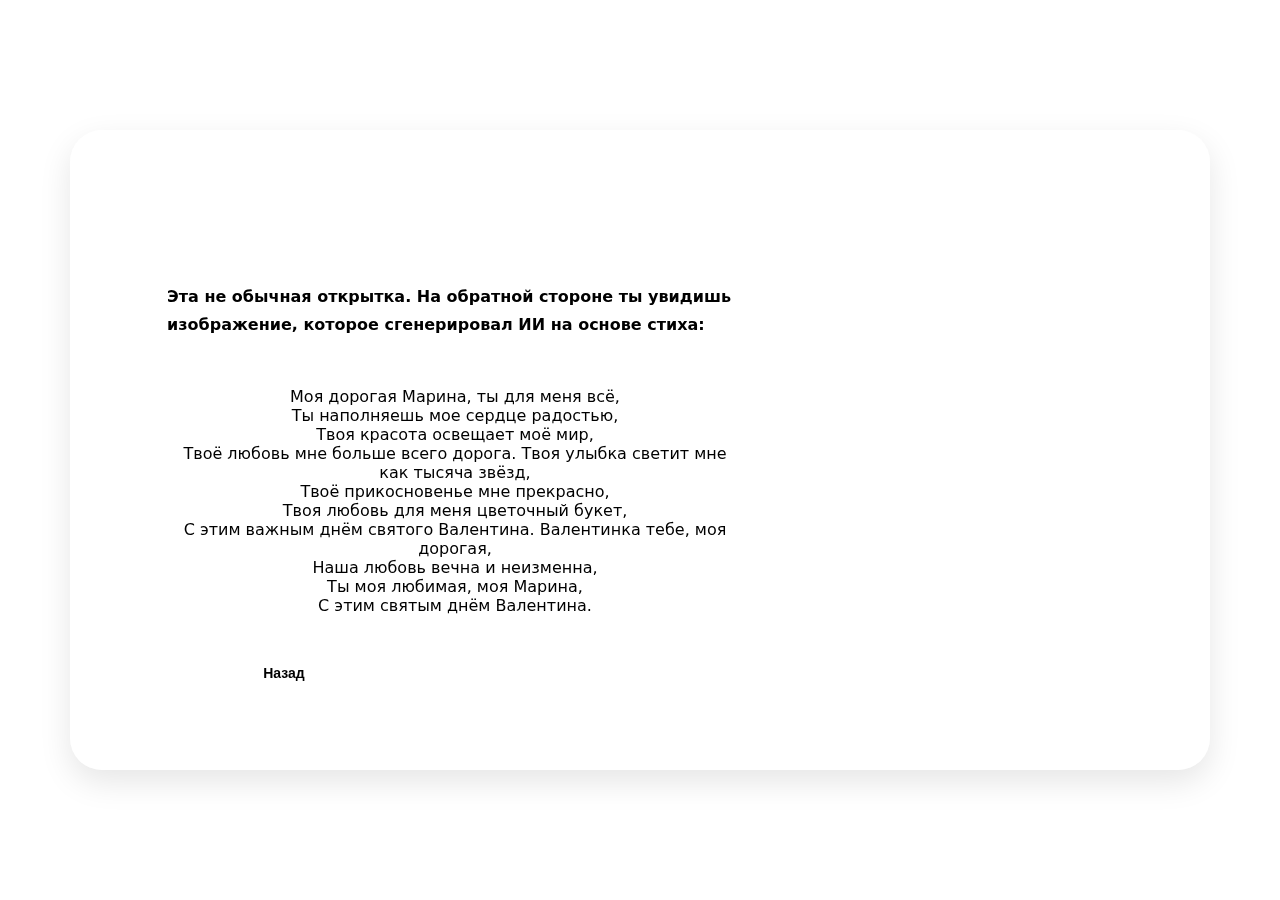
==== aboutcard.html @ 6618b9d2 "e" ====
<!DOCTYPE html>
<html lang="en">
<head>
    <meta charset="UTF-8">
    <meta http-equiv="X-UA-Compatible" content="IE=edge">
    <meta name="viewport" content="width=device-width, initial-scale=1.0">
    <title>Про открытку</title>
    <link rel="stylesheet" type="text/css" rel="noopener" target="_blank" href="style.css">

<script type="module" src="script.js"></script>
</head>
<body>
<!-- Canvas -->
<canvas class="orb-canvas"></canvas>
<!-- Overlay -->
<div class="overlay">
  <!-- Overlay inner wrapper -->
  <div class="overlay__inner">
    <!-- Title -->
    <h1 class="overlay__title">
      <span class="text-gradient">Про открытку</span>
    </h1>
    <!-- Description -->
    <p class="overlay__description">
      <strong>Эта не обычная открытка. На обратной стороне ты увидишь изображение, которое сгенерировал ИИ на основе стиха:</strong>
        <center>
            Моя дорогая Марина, ты для меня всё,<br>
            Ты наполняешь мое сердце радостью,<br>
            Твоя красота освещает моё мир,<br>
            Твоё любовь мне больше всего дорога.
        
            Твоя улыбка светит мне как тысяча звёзд,<br>
            Твоё прикосновенье мне прекрасно,<br>
            Твоя любовь для меня цветочный букет,<br>
            С этим важным днём святого Валентина.
        
            Валентинка тебе, моя дорогая,<br>
            Наша любовь вечна и неизменна,<br>
            Ты моя любимая, моя Марина,<br>
            С этим святым днём Валентина.<br>
        </center>
        </p>
        <br>
        <br>
        
        <!-- Buttons -->
        <div class="overlay__btns">

            <button class="overlay__btn overlay__btn--transparent">
              <a href="index.html">
                Назад
              </a>
            </button>
            <button class="overlay__btn overlay__btn--colors">
              <a class="savepage__btn" href="output-1IphoneBG.jpg" target="_blank">Скачать обои</a>
              <span class="overlay__btn-emoji"></span>
            </button>
          </div>
  </div>
</div>
</body>
</html>
---- style.css ----
:root {
  --dark-color: hsl(var(--hue), 100%, 9%);
  --light-color: hsl(var(--hue), 95%, 98%);
  --base: hsl(var(--hue), 95%, 50%);
  --complimentary1: hsl(var(--hue-complimentary1), 95%, 50%);
  --complimentary2: hsl(var(--hue-complimentary2), 95%, 50%);

  --font-family: "Poppins", system-ui;

  --bg-gradient: linear-gradient(
    to bottom,
    hsl(var(--hue), 95%, 99%),
    hsl(var(--hue), 95%, 84%)
  );
}

* {
  margin: 0;
  padding: 0;
  box-sizing: border-box;
}

html {
  -webkit-font-smoothing: antialiased;
  -moz-osx-font-smoothing: grayscale;
}

body {
  max-width: 1920px;
  min-height: 100vh;
  display: grid;
  place-items: center;
  padding: 2rem;
  font-family: var(--font-family);
  color: var(--dark-color);
  background: var(--bg-gradient);
}

.orb-canvas {
  position: fixed;
  top: 0;
  left: 0;
  width: 100%;
  height: 100%;
  pointer-events: none;
  z-index: -1;
}

strong {
  font-weight: 600;
}

.overlay {
  width: 100%;
  max-width: 1140px;
  max-height: 640px;
  padding: 8rem 6rem;
  display: flex;
  align-items: center;
  background: rgba(255, 255, 255, 0.375);
  box-shadow: 0 0.75rem 2rem 0 rgba(0, 0, 0, 0.1);
  border-radius: 2rem;
  border: 1px solid rgba(255, 255, 255, 0.125);
}

@media only screen and (max-width: 600px) {
  .overlay {
    max-height: 1000px;
  }
}

.overlay__inner {
  max-width: 36rem;
}

.overlay__title {
  font-size: 1.875rem;
  line-height: 2.75rem;
  font-weight: 700;
  letter-spacing: -0.025em;
  margin-bottom: 2rem;
}

.text-gradient {
  background-image: linear-gradient(
    45deg,
    var(--base) 25%,
    var(--complimentary2)
  );
  -webkit-background-clip: text;
  -webkit-text-fill-color: transparent;
  -moz-background-clip: text;
  -moz-text-fill-color: transparent;
}

.overlay__description {
  font-size: 1rem;
  line-height: 1.75rem;
  margin-bottom: 3rem;
}

.overlay__btns {
  width: 100%;
  max-width: 30rem;
  display: flex;
}

.overlay__btn {
  width: 50%;
  height: 2.5rem;
  display: flex;
  justify-content: center;
  align-items: center;
  font-size: 0.875rem;
  font-weight: 600;
  color: var(--light-color);
  background: var(--dark-color);
  border: none;
  border-radius: 0.5rem;
  transition: transform 150ms ease;
  outline-color: hsl(var(--hue), 95%, 50%);
}

.overlay__btn:hover {
  transform: scale(1.05);
  cursor: pointer;
}

.overlay__btn--transparent {
  background: transparent;
  color: var(--dark-color);
  border: 2px solid var(--dark-color);
  border-width: 2px;
  margin-right: 0.75rem;
}

.overlay__btn-emoji {
  margin-left: 0.375rem;
}

a {
  text-decoration: none;
  color: var(--dark-color);
  width: 100%;
  height: 100%;
  display: flex;
  justify-content: center;
  align-items: center;
}

/* Not too many browser support this yet but it's good to add! */
@media (prefers-contrast: high) {
  .orb-canvas {
    display: none;
  }
}

@media only screen and (max-width: 1140px) {
  .overlay {
    padding: 8rem 4rem;
  }
}

@media only screen and (max-width: 840px) {
  body {
    padding: 1.5rem;
  }

  .overlay {
    padding: 4rem;
    height: auto;
  }

  .overlay__title {
    font-size: 1.25rem;
    line-height: 2rem;
    margin-bottom: 1.5rem;
  }

  .overlay__description {
    font-size: 0.875rem;
    line-height: 1.5rem;
    margin-bottom: 2.5rem;
  }
}

@media only screen and (max-width: 600px) {
  .overlay {
    padding: 1.5rem;
  }

  .overlay__btns {
    flex-wrap: wrap;
  }

  .overlay__btn {
    width: 100%;
    font-size: 0.75rem;
    margin-right: 0;
  }

  .overlay__btn:first-child {
    margin-bottom: 1rem;
  }
}

.savepage__btn {
  color: white;
}
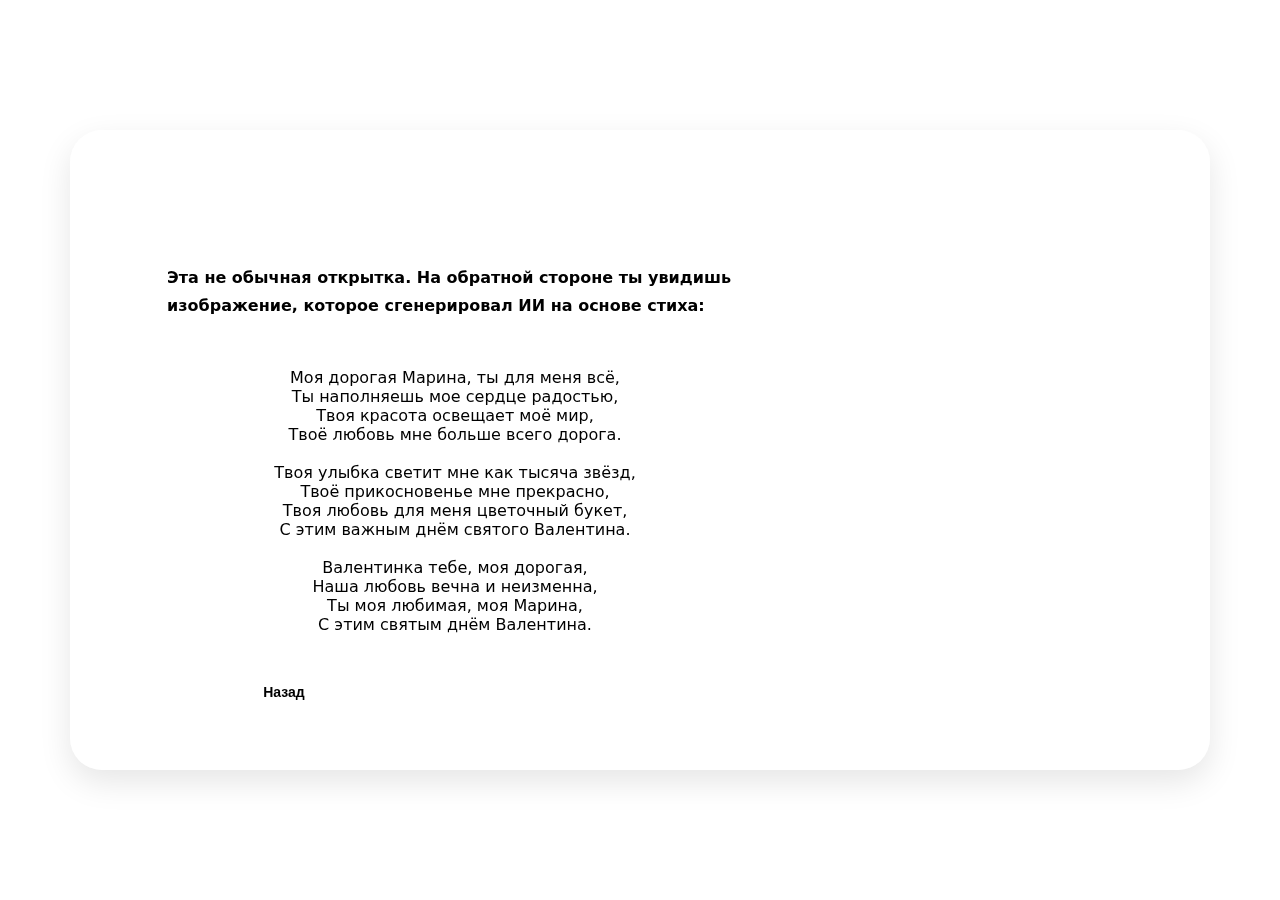
==== commit d720a3f0: "Update aboutcard.html" ====
--- a/aboutcard.html
+++ b/aboutcard.html
@@ -27,12 +27,14 @@
             Моя дорогая Марина, ты для меня всё,<br>
             Ты наполняешь мое сердце радостью,<br>
             Твоя красота освещает моё мир,<br>
-            Твоё любовь мне больше всего дорога.
+            Твоё любовь мне больше всего дорога.<br>
+            <br>
         
             Твоя улыбка светит мне как тысяча звёзд,<br>
             Твоё прикосновенье мне прекрасно,<br>
             Твоя любовь для меня цветочный букет,<br>
-            С этим важным днём святого Валентина.
+            С этим важным днём святого Валентина.<br>
+            <br>
         
             Валентинка тебе, моя дорогая,<br>
             Наша любовь вечна и неизменна,<br>
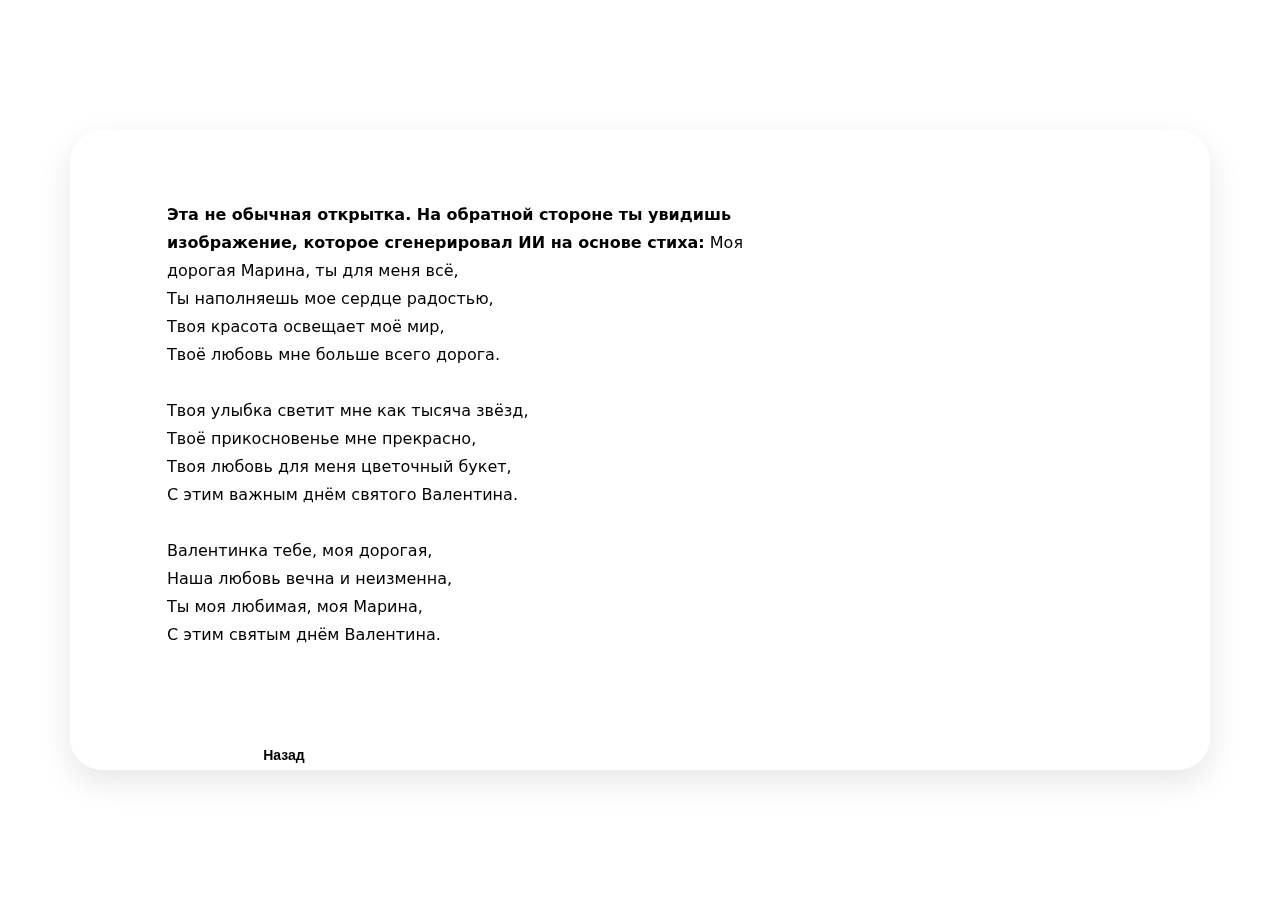
==== commit 50cff78f: "Update aboutcard.html" ====
--- a/aboutcard.html
+++ b/aboutcard.html
@@ -23,7 +23,6 @@
     <!-- Description -->
     <p class="overlay__description">
       <strong>Эта не обычная открытка. На обратной стороне ты увидишь изображение, которое сгенерировал ИИ на основе стиха:</strong>
-        <center>
             Моя дорогая Марина, ты для меня всё,<br>
             Ты наполняешь мое сердце радостью,<br>
             Твоя красота освещает моё мир,<br>
@@ -40,7 +39,6 @@
             Наша любовь вечна и неизменна,<br>
             Ты моя любимая, моя Марина,<br>
             С этим святым днём Валентина.<br>
-        </center>
         </p>
         <br>
         <br>
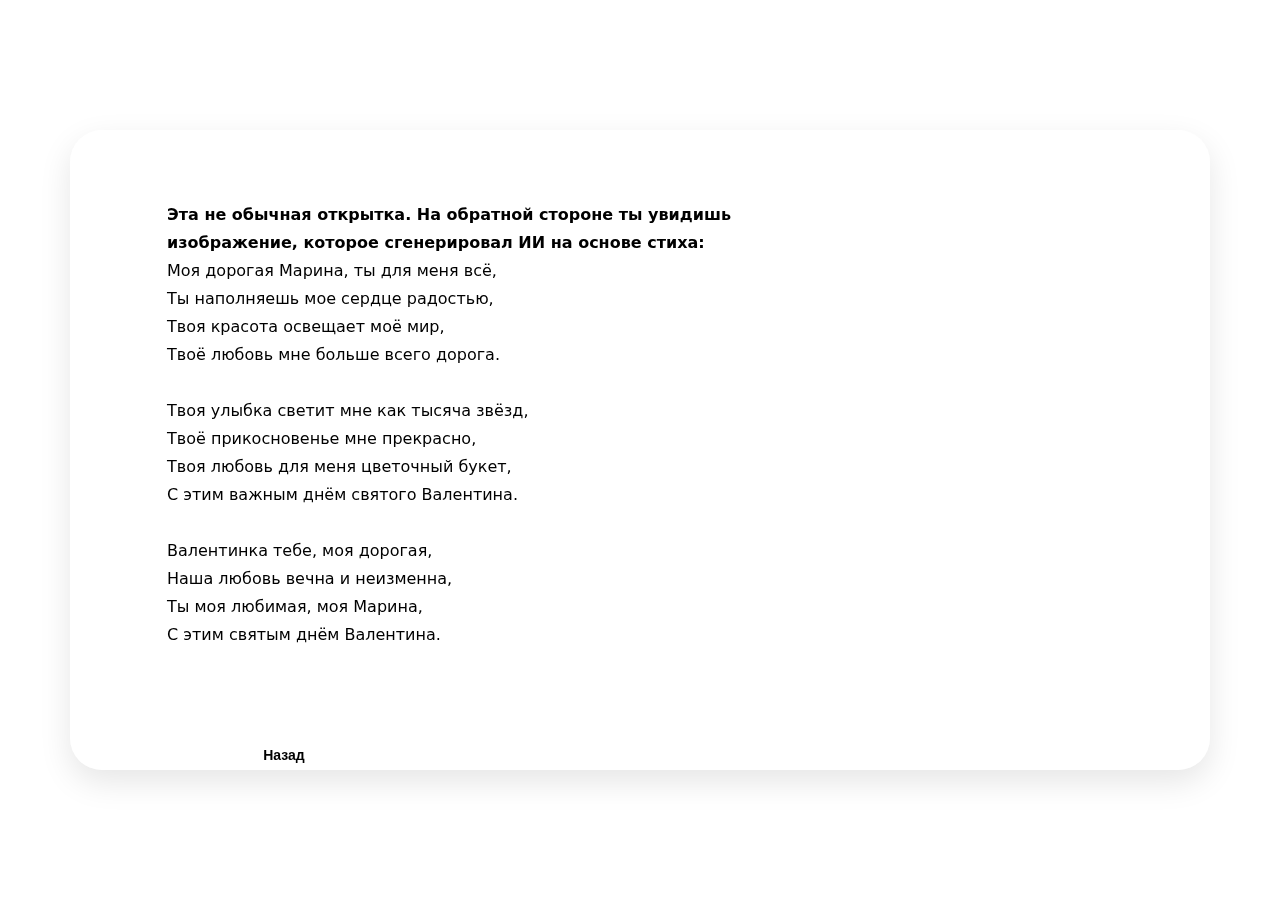
==== commit 9510e4d0: "Update aboutcard.html" ====
--- a/aboutcard.html
+++ b/aboutcard.html
@@ -23,7 +23,9 @@
     <!-- Description -->
     <p class="overlay__description">
       <strong>Эта не обычная открытка. На обратной стороне ты увидишь изображение, которое сгенерировал ИИ на основе стиха:</strong>
-            Моя дорогая Марина, ты для меня всё,<br>
+            <br>
+      
+      Моя дорогая Марина, ты для меня всё,<br>
             Ты наполняешь мое сердце радостью,<br>
             Твоя красота освещает моё мир,<br>
             Твоё любовь мне больше всего дорога.<br>
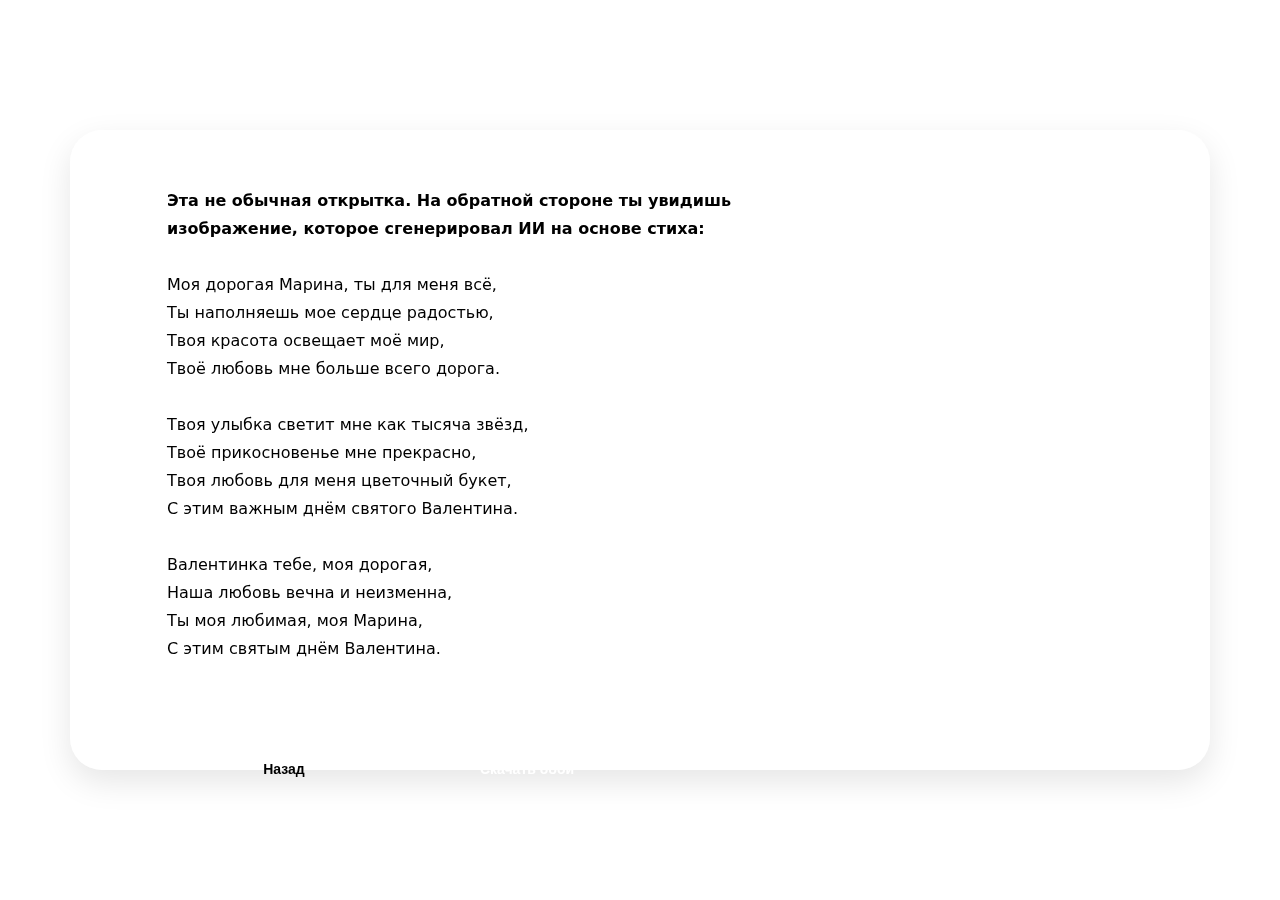
==== commit a814d5cb: "Update aboutcard.html" ====
--- a/aboutcard.html
+++ b/aboutcard.html
@@ -23,24 +23,25 @@
     <!-- Description -->
     <p class="overlay__description">
       <strong>Эта не обычная открытка. На обратной стороне ты увидишь изображение, которое сгенерировал ИИ на основе стиха:</strong>
-            <br>
-      
-      Моя дорогая Марина, ты для меня всё,<br>
-            Ты наполняешь мое сердце радостью,<br>
-            Твоя красота освещает моё мир,<br>
-            Твоё любовь мне больше всего дорога.<br>
-            <br>
-        
-            Твоя улыбка светит мне как тысяча звёзд,<br>
-            Твоё прикосновенье мне прекрасно,<br>
-            Твоя любовь для меня цветочный букет,<br>
-            С этим важным днём святого Валентина.<br>
-            <br>
-        
-            Валентинка тебе, моя дорогая,<br>
-            Наша любовь вечна и неизменна,<br>
-            Ты моя любимая, моя Марина,<br>
-            С этим святым днём Валентина.<br>
+        <br>
+        <br>
+    
+        Моя дорогая Марина, ты для меня всё,<br>
+        Ты наполняешь мое сердце радостью,<br>
+        Твоя красота освещает моё мир,<br>
+        Твоё любовь мне больше всего дорога.<br>
+        <br>
+    
+        Твоя улыбка светит мне как тысяча звёзд,<br>
+        Твоё прикосновенье мне прекрасно,<br>
+        Твоя любовь для меня цветочный букет,<br>
+        С этим важным днём святого Валентина.<br>
+        <br>
+    
+        Валентинка тебе, моя дорогая,<br>
+        Наша любовь вечна и неизменна,<br>
+        Ты моя любимая, моя Марина,<br>
+        С этим святым днём Валентина.<br>
         </p>
         <br>
         <br>
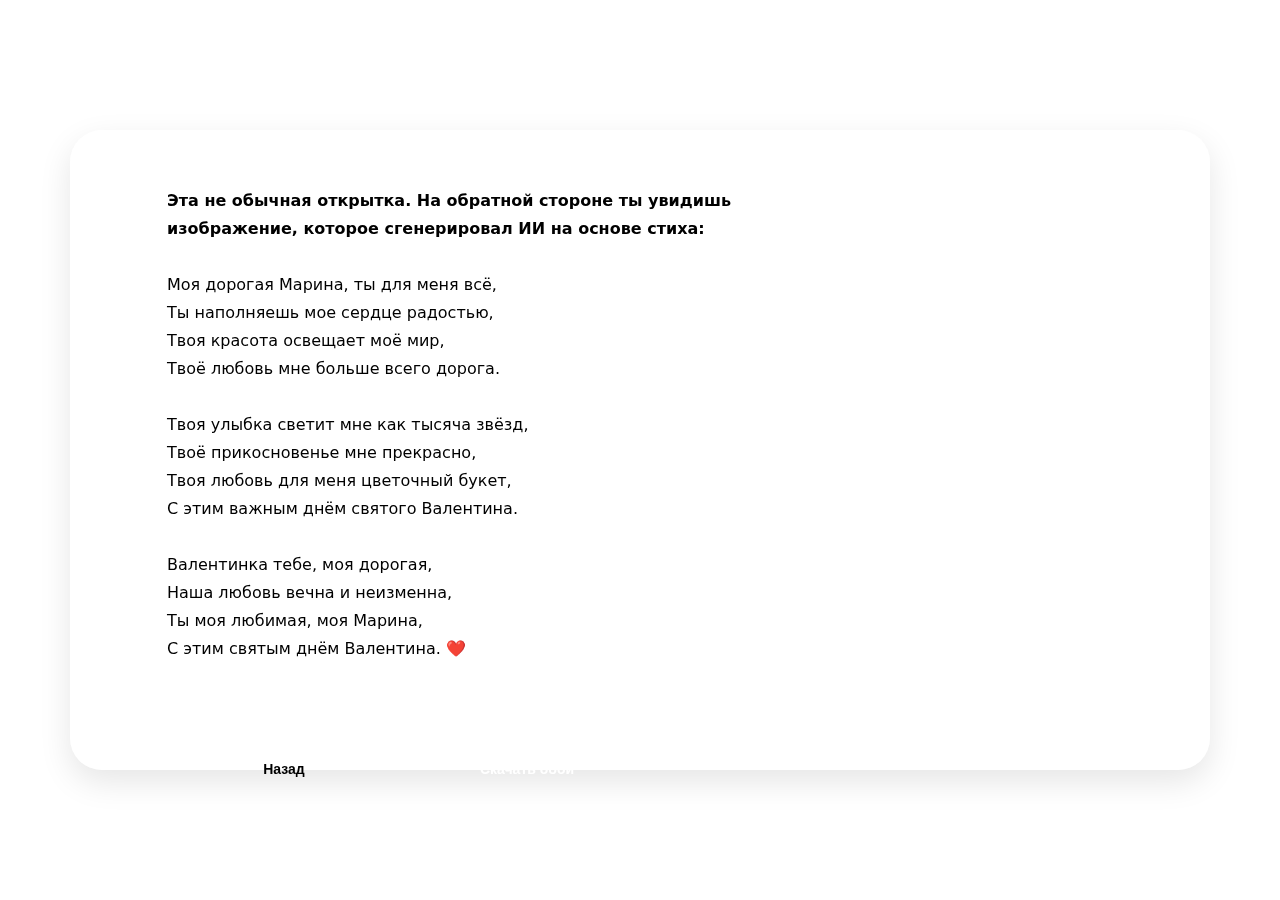
==== commit 1cc6f51a: "1" ====
--- a/aboutcard.html
+++ b/aboutcard.html
@@ -41,7 +41,7 @@
         Валентинка тебе, моя дорогая,<br>
         Наша любовь вечна и неизменна,<br>
         Ты моя любимая, моя Марина,<br>
-        С этим святым днём Валентина.<br>
+        С этим святым днём Валентина. ❤️<br>
         </p>
         <br>
         <br>
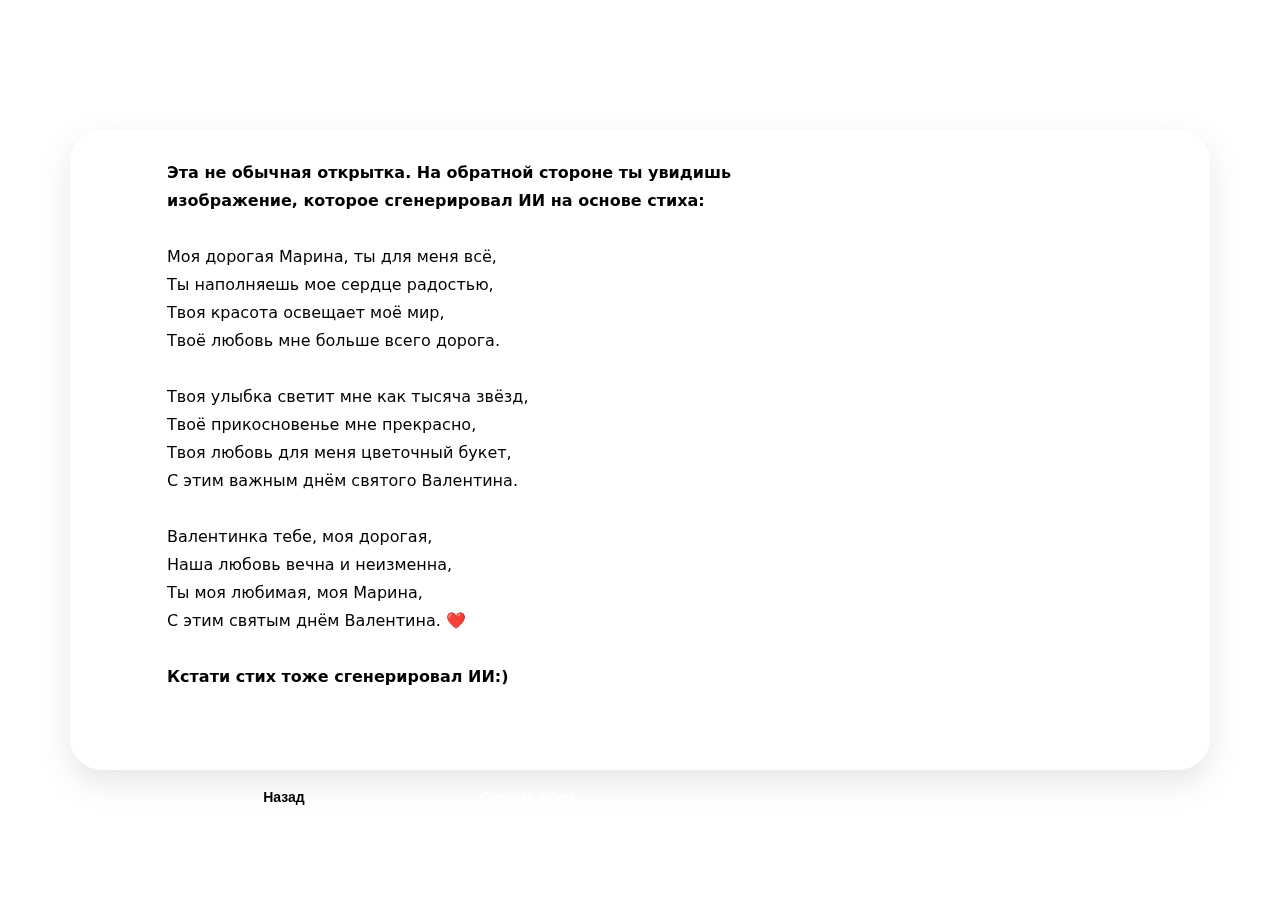
==== commit 54c83e0e: "Update aboutcard.html" ====
--- a/aboutcard.html
+++ b/aboutcard.html
@@ -42,6 +42,9 @@
         Наша любовь вечна и неизменна,<br>
         Ты моя любимая, моя Марина,<br>
         С этим святым днём Валентина. ❤️<br>
+
+        <br>
+        <strong>Кстати стих тоже сгенерировал ИИ:)</strong>
         </p>
         <br>
         <br>
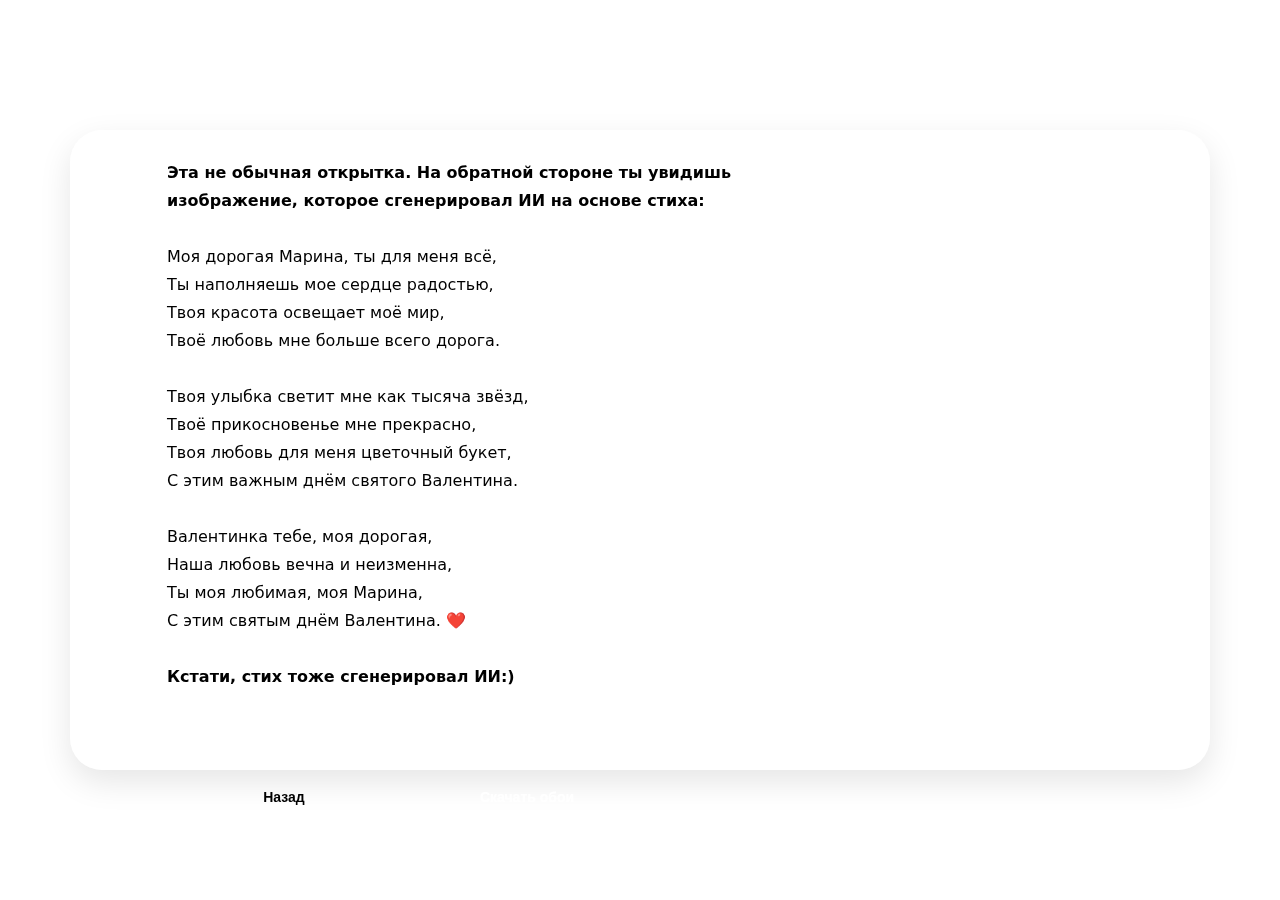
==== commit 2679758b: "Update aboutcard.html" ====
--- a/aboutcard.html
+++ b/aboutcard.html
@@ -44,7 +44,7 @@
         С этим святым днём Валентина. ❤️<br>
 
         <br>
-        <strong>Кстати стих тоже сгенерировал ИИ:)</strong>
+        <strong>Кстати, стих тоже сгенерировал ИИ:)</strong>
         </p>
         <br>
         <br>
